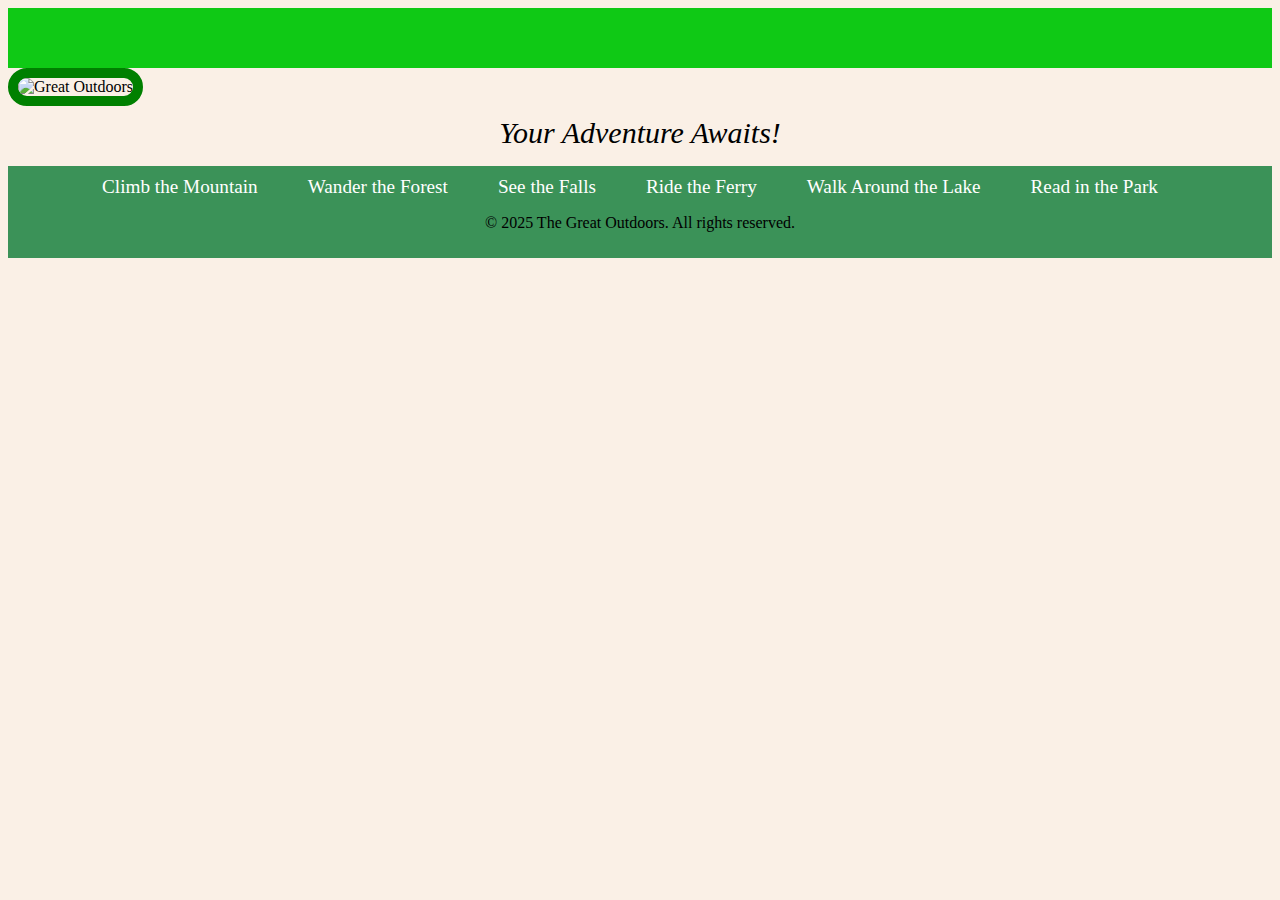
==== index.html @ 36f20b50 "Script changes committed" ====
<!DOCTYPE html>
<html>
<head>
    <meta charset="UTF-8">
    <meta name="viewport" content="width=device-width, initial-scale=1.0">

    <div class="banner">
<title>Welcome to the Great Outdoors!</title>
<link rel="stylesheet" type="text/css" href="styles/toplevel.css">
<script src="scripts/myscripts.js"></script>
    </div>
</head>



<body>

<main>

    <section>

<img src = "images/outdoors.jpg" alt="Great Outdoors" onmouseover="showAlt(this)" onmouseout="hideAlt(this)">
<figcaption>Your Adventure Awaits!</figcaption>

<p id="alttext"> </p>
    </section>

<section>
    <nav>
<ul>
<li><a href="mountain.html">Climb the Mountain</a></li>
<li><a href="forest.html">Wander the Forest</a></li>
<li><a href="falls.html">See the Falls</a></li>
<li><a href="ferry.html">Ride the Ferry</a></li>
<li><a href="lake.html">Walk Around the Lake</a></li>
<li><a href="park.html">Read in the Park</a></li>
</ul>
<footer>
    <p>&copy; 2025 The Great Outdoors. All rights reserved.</p>
</footer>
    </nav>
</section>
    </div>
</main>

</body>
</html>
---- styles/toplevel.css ----
.wrapper {
  width: 100%;
  display: flex;
  flex-direction: column;
  align-items: center;
  justify-content: flex-start;
  padding-bottom: 50px;
}

.banner {
  background-color: #0fc915;  
  color: rgb(169, 21, 21); 
  text-align: center;
  padding: 30px 0; 
}

h1 {
  margin: 0;
  font-size: 2.5em;
}



body {
  background-color: linen;
  font-family: Georgia, 'Times New Roman', Times, serif;
}

h1 {
  color: navy;
  font-size: 2.5em;
  text-align: center;
  margin-top: 20px;
}

img {
  width: 100%;
  max-width: 400px;
  height: auto;
  border: 10px solid green;
  border-radius: 20px;
}


img:hover {
  transform: scale(1.05);
}

figcaption {
  text-align: center;
  font-style: italic;
  font-size: 30px;
  color: black;
  margin-top: 10px;
}


nav {
  background-color: #3b9258;
  padding: 10px 0;
  text-align: center;
  position: sticky;
  top: 0;
  width: 100%;
  z-index: 100;
}

nav ul {
  list-style-type: none;
  margin: 0;
  padding: 0;
  display: flex;
  justify-content: center;
}

nav ul li {
  margin-right: 20px;
}

nav ul li a {
  color: white;
  text-decoration: none;
  font-size: 1.2em;
  padding: 8px 15px;
  border-radius: 5px;
  transition: background-color 0.3s ease;
}

nav ul li a:hover {
  background-color: #555;
  color: yellow;
}
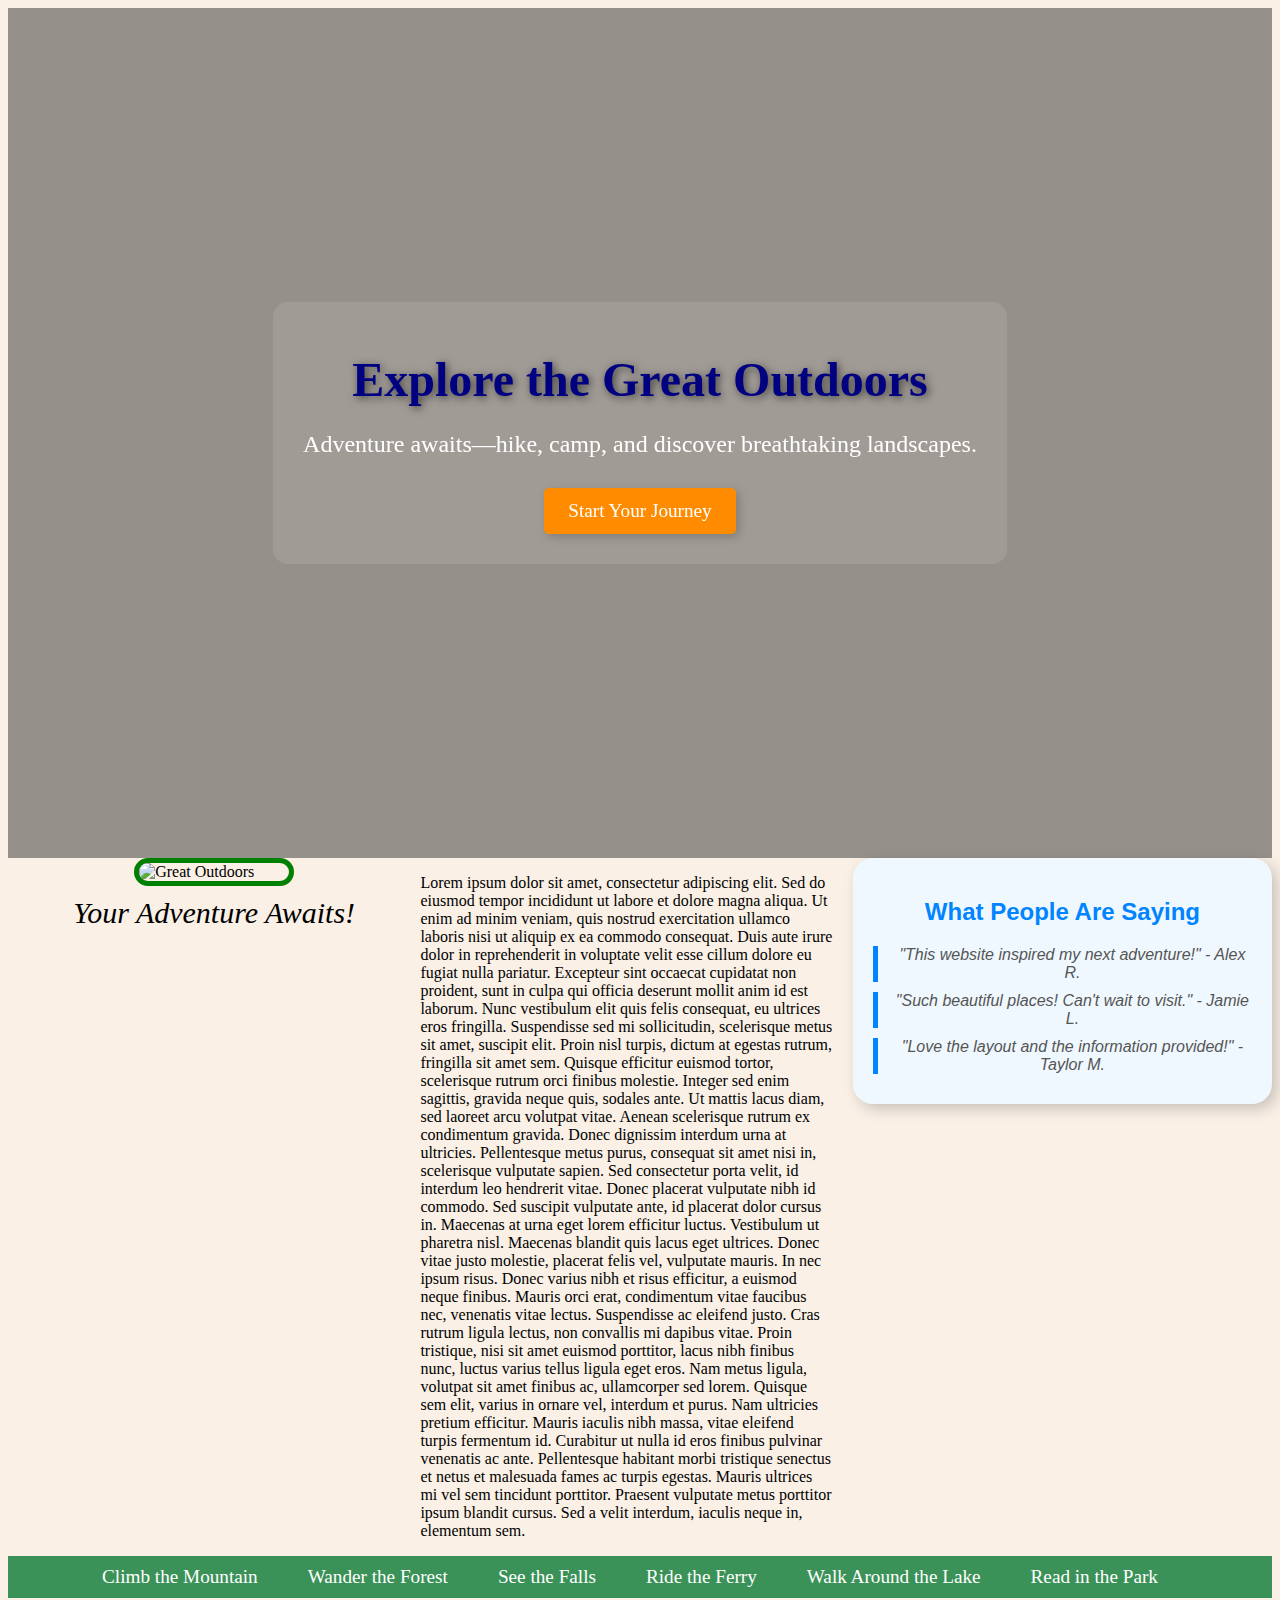
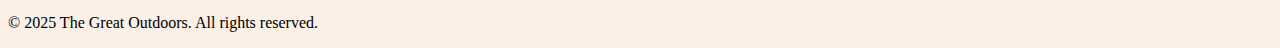
==== commit 1dd126d9: "Updated index and styles" ====
--- a/index.html
+++ b/index.html
@@ -3,45 +3,65 @@
 <head>
     <meta charset="UTF-8">
     <meta name="viewport" content="width=device-width, initial-scale=1.0">
-
-    <div class="banner">
-<title>Welcome to the Great Outdoors!</title>
-<link rel="stylesheet" type="text/css" href="styles/toplevel.css">
-<script src="scripts/myscripts.js"></script>
-    </div>
+    <title>Welcome to the Great Outdoors!</title>
+    <link rel="stylesheet" type="text/css" href="styles/toplevel.css">
+    <script src="scripts/myscripts.js"></script>
 </head>
 
+<body>
 
-
-<body>
+<header class="hero">
+    <div class="hero-content">
+        <h1>Explore the Great Outdoors</h1>
+        <p>Adventure awaits—hike, camp, and discover breathtaking landscapes.</p>
+        <a href="#explore" class="btn">Start Your Journey</a>
+    </div>
+</header>
 
 <main>
 
     <section>
-
-<img src = "images/outdoors.jpg" alt="Great Outdoors" onmouseover="showAlt(this)" onmouseout="hideAlt(this)">
-<figcaption>Your Adventure Awaits!</figcaption>
-
-<p id="alttext"> </p>
+        <img src="images/outdoors.jpg" alt="Great Outdoors" onmouseover="showAlt(this)" onmouseout="hideAlt(this)">
+        <figcaption>Your Adventure Awaits!</figcaption>
+        <p id="alttext"></p>
     </section>
 
-<section>
+    <section>
+        <p>
+            Lorem ipsum dolor sit amet, consectetur adipiscing elit. 
+            Sed do eiusmod tempor incididunt ut labore et dolore magna aliqua. 
+            Ut enim ad minim veniam, quis nostrud exercitation ullamco laboris nisi ut aliquip ex ea commodo consequat.
+            Duis aute irure dolor in reprehenderit in voluptate velit esse cillum dolore eu fugiat nulla pariatur. 
+            Excepteur sint occaecat cupidatat non proident, sunt in culpa qui officia deserunt mollit anim id est laborum.
+            Nunc vestibulum elit quis felis consequat, eu ultrices eros fringilla. Suspendisse sed mi sollicitudin, scelerisque metus sit amet, suscipit elit. Proin nisl turpis, dictum at egestas rutrum, fringilla sit amet sem. Quisque efficitur euismod tortor, scelerisque rutrum orci finibus molestie. Integer sed enim sagittis, gravida neque quis, sodales ante. Ut mattis lacus diam, sed laoreet arcu volutpat vitae. Aenean scelerisque rutrum ex condimentum gravida. Donec dignissim interdum urna at ultricies. Pellentesque metus purus, consequat sit amet nisi in, scelerisque vulputate sapien. Sed consectetur porta velit, id interdum leo hendrerit vitae. Donec placerat vulputate nibh id commodo. Sed suscipit vulputate ante, id placerat dolor cursus in. Maecenas at urna eget lorem efficitur luctus. Vestibulum ut pharetra nisl. Maecenas blandit quis lacus eget ultrices.
+
+            Donec vitae justo molestie, placerat felis vel, vulputate mauris. In nec ipsum risus. Donec varius nibh et risus efficitur, a euismod neque finibus. Mauris orci erat, condimentum vitae faucibus nec, venenatis vitae lectus. Suspendisse ac eleifend justo. Cras rutrum ligula lectus, non convallis mi dapibus vitae. Proin tristique, nisi sit amet euismod porttitor, lacus nibh finibus nunc, luctus varius tellus ligula eget eros. Nam metus ligula, volutpat sit amet finibus ac, ullamcorper sed lorem. Quisque sem elit, varius in ornare vel, interdum et purus. Nam ultricies pretium efficitur. Mauris iaculis nibh massa, vitae eleifend turpis fermentum id. Curabitur ut nulla id eros finibus pulvinar venenatis ac ante. Pellentesque habitant morbi tristique senectus et netus et malesuada fames ac turpis egestas. Mauris ultrices mi vel sem tincidunt porttitor. Praesent vulputate metus porttitor ipsum blandit cursus. Sed a velit interdum, iaculis neque in, elementum sem. 
+        </p>
+    </section>
+
+    <aside>
+        <h2>What People Are Saying</h2>
+        <blockquote>"This website inspired my next adventure!" - Alex R.</blockquote>
+        <blockquote>"Such beautiful places! Can't wait to visit." - Jamie L.</blockquote>
+        <blockquote>"Love the layout and the information provided!" - Taylor M.</blockquote>
+    </aside>
+
     <nav>
-<ul>
-<li><a href="mountain.html">Climb the Mountain</a></li>
-<li><a href="forest.html">Wander the Forest</a></li>
-<li><a href="falls.html">See the Falls</a></li>
-<li><a href="ferry.html">Ride the Ferry</a></li>
-<li><a href="lake.html">Walk Around the Lake</a></li>
-<li><a href="park.html">Read in the Park</a></li>
-</ul>
+        <ul>
+            <li><a href="mountain.html">Climb the Mountain</a></li>
+            <li><a href="forest.html">Wander the Forest</a></li>
+            <li><a href="falls.html">See the Falls</a></li>
+            <li><a href="ferry.html">Ride the Ferry</a></li>
+            <li><a href="lake.html">Walk Around the Lake</a></li>
+            <li><a href="park.html">Read in the Park</a></li>
+        </ul>
+    </nav>
+
+</main>
+
 <footer>
     <p>&copy; 2025 The Great Outdoors. All rights reserved.</p>
 </footer>
-    </nav>
-</section>
-    </div>
-</main>
 
 </body>
-</html>+</html>
--- a/styles/toplevel.css
+++ b/styles/toplevel.css
@@ -1,25 +1,81 @@
 .wrapper {
-  width: 100%;
+  max-width: 1170px; /* Allows responsiveness */
   display: flex;
   flex-direction: column;
   align-items: center;
   justify-content: flex-start;
   padding-bottom: 50px;
+  padding-left: 16px;
+  padding-right: 16px;
+  margin: auto; /* Center content */
 }
 
 .banner {
-  background-color: #0fc915;  
+  background-color: #447146;  
   color: rgb(169, 21, 21); 
   text-align: center;
-  padding: 30px 0; 
+  padding: 20px 0; 
 }
 
-h1 {
-  margin: 0;
-  font-size: 2.5em;
+.hero {
+  background: url('images/outdoors-hero.jpg') no-repeat center center/cover;
+  height: 90vh;
+  display: flex;
+  align-items: center;
+  justify-content: center;
+  text-align: center;
+  color: white;
+  padding: 20px;
+  position: relative;
 }
 
+.hero::before {
+  content: "";
+  position: absolute;
+  top: 0;
+  left: 0;
+  width: 100%;
+  height: 100%;
+  background: rgba(0, 0, 0, 0.4);
+}
 
+.hero-content {
+  position: relative;
+  z-index: 1;
+  background: rgba(255, 255, 255, 0.1);
+  padding: 30px;
+  border-radius: 15px;
+  backdrop-filter: blur(5px);
+}
+
+.hero h1 {
+  font-size: 3rem;
+  margin-bottom: 10px;
+  text-shadow: 2px 2px 8px rgba(0, 0, 0, 0.6);
+}
+
+.hero p {
+  font-size: 1.5rem;
+  margin-bottom: 20px;
+}
+
+.btn {
+  display: inline-block;
+  padding: 12px 24px;
+  background: #ff8c00;
+  color: white;
+  text-decoration: none;
+  font-size: 1.2rem;
+  border-radius: 5px;
+  transition: 0.3s ease;
+  box-shadow: 3px 3px 10px rgba(0, 0, 0, 0.2);
+  margin-top: 10px;
+}
+
+.btn:hover {
+  background: #e67e00;
+  transform: scale(1.05);
+}
 
 body {
   background-color: linen;
@@ -34,13 +90,14 @@
 }
 
 img {
-  width: 100%;
-  max-width: 400px;
+  width: 150px;
+  max-width: 300px;
   height: auto;
-  border: 10px solid green;
+  border: 5px solid green;
   border-radius: 20px;
+  display: block;
+  margin: auto;
 }
-
 
 img:hover {
   transform: scale(1.05);
@@ -53,7 +110,6 @@
   color: black;
   margin-top: 10px;
 }
-
 
 nav {
   background-color: #3b9258;
@@ -91,5 +147,40 @@
   color: yellow;
 }
 
+/* Improved Aside Positioning */
+main {
+  display: flex;
+  flex-wrap: wrap;
+  justify-content: space-between;
+  align-items: flex-start;
+}
 
+section {
+  flex: 1;
+  max-width: 65%;
+}
 
+aside {
+  flex: 1;
+  max-width: 30%;
+  background-color: #f0f8ff;
+  border-radius: 20px;
+  padding: 20px;
+  margin-left: 20px;
+  box-shadow: 5px 5px 15px rgba(0, 0, 0, 0.2);
+  text-align: center;
+  font-family: 'Comic Sans MS', cursive, sans-serif;
+}
+
+aside h2 {
+  color: #0084ff;
+}
+
+blockquote {
+  font-style: italic;
+  color: #555;
+  border-left: 5px solid #0084ff;
+  padding-left: 15px;
+  margin: 10px auto;
+  max-width: 600px;
+}
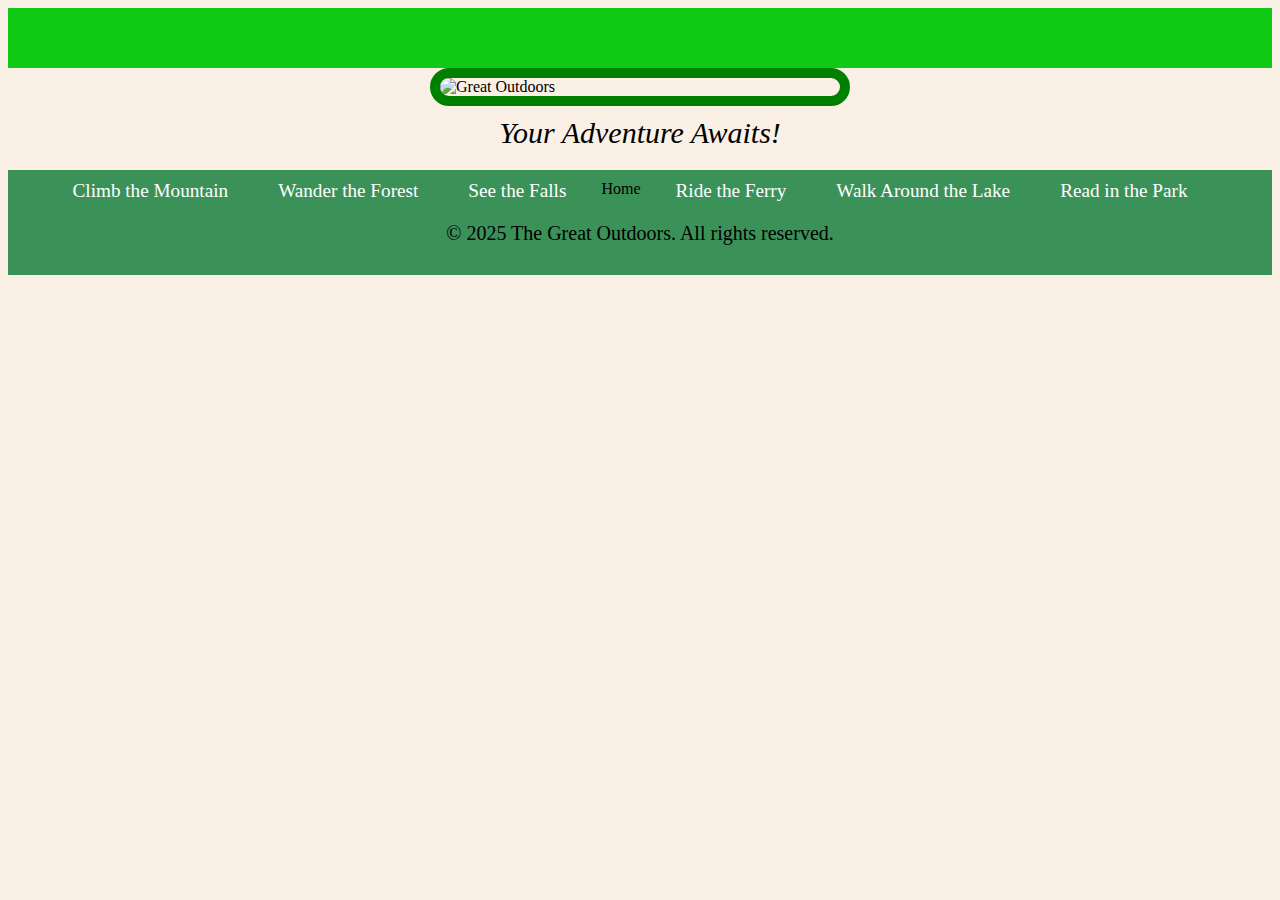
==== commit 385bce66: "Reformatted code to improve readability, removed self links that don't lead to a new page" ====
--- a/index.html
+++ b/index.html
@@ -3,65 +3,46 @@
 <head>
     <meta charset="UTF-8">
     <meta name="viewport" content="width=device-width, initial-scale=1.0">
-    <title>Welcome to the Great Outdoors!</title>
-    <link rel="stylesheet" type="text/css" href="styles/toplevel.css">
-    <script src="scripts/myscripts.js"></script>
+
+    <div class="banner">
+<title>Welcome to the Great Outdoors!</title>
+<link rel="stylesheet" type="text/css" href="styles/toplevel.css">
+<script src="scripts/myscripts.js"></script>
+    </div>
 </head>
 
+
+
 <body>
-
-<header class="hero">
-    <div class="hero-content">
-        <h1>Explore the Great Outdoors</h1>
-        <p>Adventure awaits—hike, camp, and discover breathtaking landscapes.</p>
-        <a href="#explore" class="btn">Start Your Journey</a>
-    </div>
-</header>
 
 <main>
 
     <section>
-        <img src="images/outdoors.jpg" alt="Great Outdoors" onmouseover="showAlt(this)" onmouseout="hideAlt(this)">
-        <figcaption>Your Adventure Awaits!</figcaption>
-        <p id="alttext"></p>
+
+<img src = "images/outdoors.jpg" alt="Great Outdoors" onmouseover="showAlt(this)" onmouseout="hideAlt(this)">
+<figcaption>Your Adventure Awaits!</figcaption>
+
+<p id="alttext"> </p>
     </section>
 
-    <section>
-        <p>
-            Lorem ipsum dolor sit amet, consectetur adipiscing elit. 
-            Sed do eiusmod tempor incididunt ut labore et dolore magna aliqua. 
-            Ut enim ad minim veniam, quis nostrud exercitation ullamco laboris nisi ut aliquip ex ea commodo consequat.
-            Duis aute irure dolor in reprehenderit in voluptate velit esse cillum dolore eu fugiat nulla pariatur. 
-            Excepteur sint occaecat cupidatat non proident, sunt in culpa qui officia deserunt mollit anim id est laborum.
-            Nunc vestibulum elit quis felis consequat, eu ultrices eros fringilla. Suspendisse sed mi sollicitudin, scelerisque metus sit amet, suscipit elit. Proin nisl turpis, dictum at egestas rutrum, fringilla sit amet sem. Quisque efficitur euismod tortor, scelerisque rutrum orci finibus molestie. Integer sed enim sagittis, gravida neque quis, sodales ante. Ut mattis lacus diam, sed laoreet arcu volutpat vitae. Aenean scelerisque rutrum ex condimentum gravida. Donec dignissim interdum urna at ultricies. Pellentesque metus purus, consequat sit amet nisi in, scelerisque vulputate sapien. Sed consectetur porta velit, id interdum leo hendrerit vitae. Donec placerat vulputate nibh id commodo. Sed suscipit vulputate ante, id placerat dolor cursus in. Maecenas at urna eget lorem efficitur luctus. Vestibulum ut pharetra nisl. Maecenas blandit quis lacus eget ultrices.
-
-            Donec vitae justo molestie, placerat felis vel, vulputate mauris. In nec ipsum risus. Donec varius nibh et risus efficitur, a euismod neque finibus. Mauris orci erat, condimentum vitae faucibus nec, venenatis vitae lectus. Suspendisse ac eleifend justo. Cras rutrum ligula lectus, non convallis mi dapibus vitae. Proin tristique, nisi sit amet euismod porttitor, lacus nibh finibus nunc, luctus varius tellus ligula eget eros. Nam metus ligula, volutpat sit amet finibus ac, ullamcorper sed lorem. Quisque sem elit, varius in ornare vel, interdum et purus. Nam ultricies pretium efficitur. Mauris iaculis nibh massa, vitae eleifend turpis fermentum id. Curabitur ut nulla id eros finibus pulvinar venenatis ac ante. Pellentesque habitant morbi tristique senectus et netus et malesuada fames ac turpis egestas. Mauris ultrices mi vel sem tincidunt porttitor. Praesent vulputate metus porttitor ipsum blandit cursus. Sed a velit interdum, iaculis neque in, elementum sem. 
-        </p>
-    </section>
-
-    <aside>
-        <h2>What People Are Saying</h2>
-        <blockquote>"This website inspired my next adventure!" - Alex R.</blockquote>
-        <blockquote>"Such beautiful places! Can't wait to visit." - Jamie L.</blockquote>
-        <blockquote>"Love the layout and the information provided!" - Taylor M.</blockquote>
-    </aside>
-
+<section>
     <nav>
-        <ul>
-            <li><a href="mountain.html">Climb the Mountain</a></li>
-            <li><a href="forest.html">Wander the Forest</a></li>
-            <li><a href="falls.html">See the Falls</a></li>
-            <li><a href="ferry.html">Ride the Ferry</a></li>
-            <li><a href="lake.html">Walk Around the Lake</a></li>
-            <li><a href="park.html">Read in the Park</a></li>
-        </ul>
-    </nav>
-
-</main>
-
+<ul>
+<li><a href="mountain.html">Climb the Mountain</a></li>
+<li><a href="forest.html">Wander the Forest</a></li>
+<li><a href="falls.html">See the Falls</a></li>
+<li>Home</li>
+<li><a href="ferry.html">Ride the Ferry</a></li>
+<li><a href="lake.html">Walk Around the Lake</a></li>
+<li><a href="park.html">Read in the Park</a></li>
+</ul>
 <footer>
     <p>&copy; 2025 The Great Outdoors. All rights reserved.</p>
 </footer>
+    </nav>
+</section>
+    </div>
+</main>
 
 </body>
-</html>
+</html>--- a/styles/toplevel.css
+++ b/styles/toplevel.css
@@ -1,81 +1,25 @@
 .wrapper {
-  max-width: 1170px; /* Allows responsiveness */
+  width: 100%;
   display: flex;
   flex-direction: column;
   align-items: center;
   justify-content: flex-start;
   padding-bottom: 50px;
-  padding-left: 16px;
-  padding-right: 16px;
-  margin: auto; /* Center content */
 }
 
 .banner {
-  background-color: #447146;  
+  background-color: #0fc915;  
   color: rgb(169, 21, 21); 
   text-align: center;
-  padding: 20px 0; 
+  padding: 30px 0; 
 }
 
-.hero {
-  background: url('images/outdoors-hero.jpg') no-repeat center center/cover;
-  height: 90vh;
-  display: flex;
-  align-items: center;
-  justify-content: center;
-  text-align: center;
-  color: white;
-  padding: 20px;
-  position: relative;
+h1 {
+  margin: 0;
+  font-size: 2.5em;
 }
 
-.hero::before {
-  content: "";
-  position: absolute;
-  top: 0;
-  left: 0;
-  width: 100%;
-  height: 100%;
-  background: rgba(0, 0, 0, 0.4);
-}
 
-.hero-content {
-  position: relative;
-  z-index: 1;
-  background: rgba(255, 255, 255, 0.1);
-  padding: 30px;
-  border-radius: 15px;
-  backdrop-filter: blur(5px);
-}
-
-.hero h1 {
-  font-size: 3rem;
-  margin-bottom: 10px;
-  text-shadow: 2px 2px 8px rgba(0, 0, 0, 0.6);
-}
-
-.hero p {
-  font-size: 1.5rem;
-  margin-bottom: 20px;
-}
-
-.btn {
-  display: inline-block;
-  padding: 12px 24px;
-  background: #ff8c00;
-  color: white;
-  text-decoration: none;
-  font-size: 1.2rem;
-  border-radius: 5px;
-  transition: 0.3s ease;
-  box-shadow: 3px 3px 10px rgba(0, 0, 0, 0.2);
-  margin-top: 10px;
-}
-
-.btn:hover {
-  background: #e67e00;
-  transform: scale(1.05);
-}
 
 body {
   background-color: linen;
@@ -87,17 +31,26 @@
   font-size: 2.5em;
   text-align: center;
   margin-top: 20px;
+  margin-bottom: 30px;
+}
+
+p {
+  text-align: center;
+  font-size: 20px;
+  font-family: Georgia, 'Times New Roman', Times, serif;
 }
 
 img {
-  width: 150px;
-  max-width: 300px;
+  width: 100%;
+  max-width: 400px;
   height: auto;
-  border: 5px solid green;
+  border: 10px solid green;
   border-radius: 20px;
-  display: block;
+  display:block;
   margin: auto;
+  width: 50%;
 }
+
 
 img:hover {
   transform: scale(1.05);
@@ -110,6 +63,7 @@
   color: black;
   margin-top: 10px;
 }
+
 
 nav {
   background-color: #3b9258;
@@ -147,40 +101,5 @@
   color: yellow;
 }
 
-/* Improved Aside Positioning */
-main {
-  display: flex;
-  flex-wrap: wrap;
-  justify-content: space-between;
-  align-items: flex-start;
-}
 
-section {
-  flex: 1;
-  max-width: 65%;
-}
 
-aside {
-  flex: 1;
-  max-width: 30%;
-  background-color: #f0f8ff;
-  border-radius: 20px;
-  padding: 20px;
-  margin-left: 20px;
-  box-shadow: 5px 5px 15px rgba(0, 0, 0, 0.2);
-  text-align: center;
-  font-family: 'Comic Sans MS', cursive, sans-serif;
-}
-
-aside h2 {
-  color: #0084ff;
-}
-
-blockquote {
-  font-style: italic;
-  color: #555;
-  border-left: 5px solid #0084ff;
-  padding-left: 15px;
-  margin: 10px auto;
-  max-width: 600px;
-}
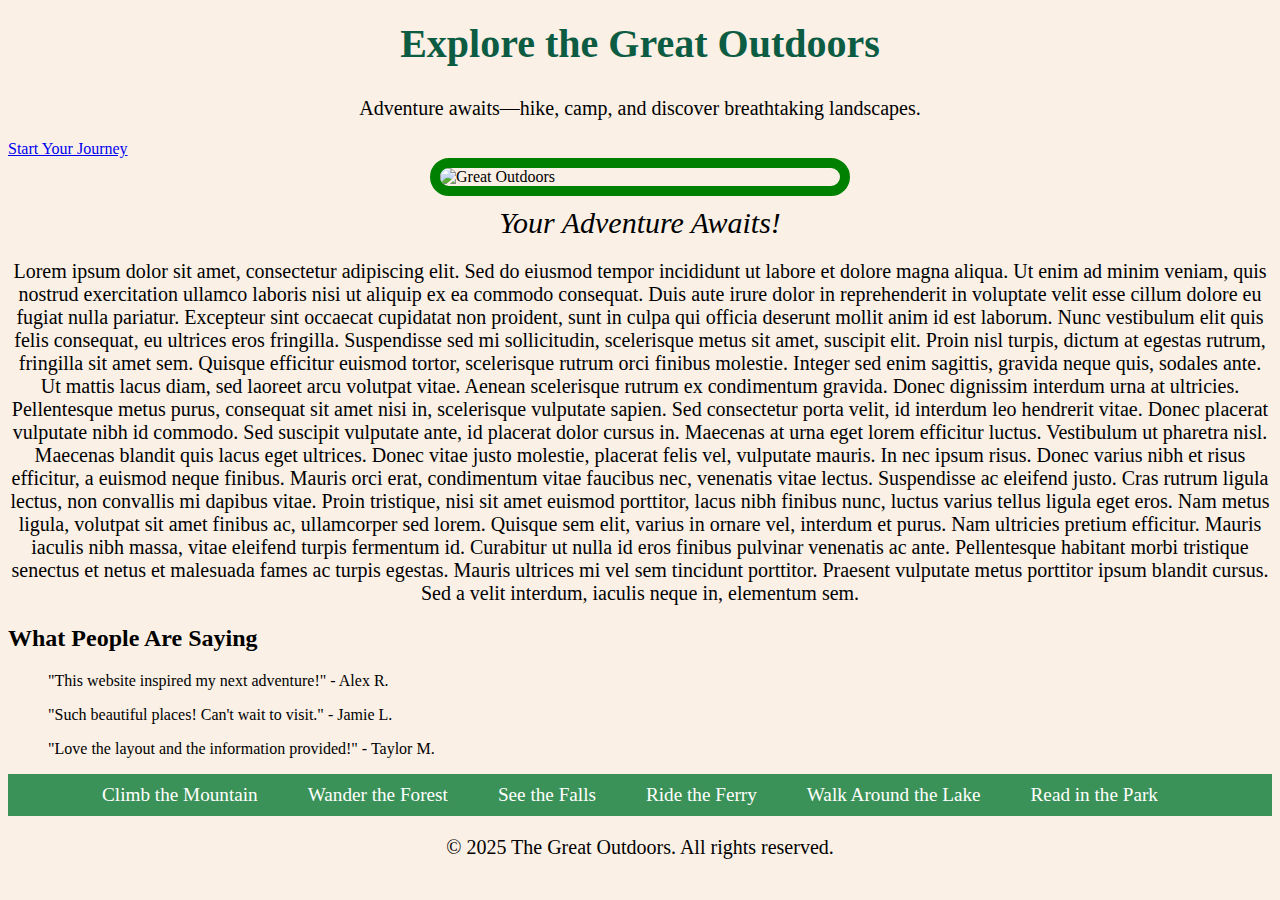
==== commit 58598d2e: "branch stuff" ====
--- a/index.html
+++ b/index.html
@@ -1,41 +1,66 @@
 <!DOCTYPE html>
-<html>
+<html lang="en">
 <head>
     <meta charset="UTF-8">
     <meta name="viewport" content="width=device-width, initial-scale=1.0">
-
-    <div class="banner">
-<title>Welcome to the Great Outdoors!</title>
-<link rel="stylesheet" type="text/css" href="styles/toplevel.css">
-<script src="scripts/myscripts.js"></script>
-    </div>
+    <title>Welcome to the Great Outdoors!</title>
+    <link rel="stylesheet" type="text/css" href="styles/toplevel.css">
+    <script src="scripts/myscripts.js"></script>
 </head>
 
 
 
 <body>
 
+<header class="hero">
+    <div class="hero-content">
+        <h1>Explore the Great Outdoors</h1>
+        <p>Adventure awaits—hike, camp, and discover breathtaking landscapes.</p>
+        <a href="#explore" class="btn">Start Your Journey</a>
+    </div>
+</header>
+
 <main>
 
     <section>
-
-<img src = "images/outdoors.jpg" alt="Great Outdoors" onmouseover="showAlt(this)" onmouseout="hideAlt(this)">
-<figcaption>Your Adventure Awaits!</figcaption>
-
-<p id="alttext"> </p>
+        <img src="images/outdoors.jpg" alt="Great Outdoors" onmouseover="showAlt(this)" onmouseout="hideAlt(this)">
+        <figcaption>Your Adventure Awaits!</figcaption>
+        <p id="alttext"></p>
     </section>
 
-<section>
+    <section>
+        <p>
+            Lorem ipsum dolor sit amet, consectetur adipiscing elit. 
+            Sed do eiusmod tempor incididunt ut labore et dolore magna aliqua. 
+            Ut enim ad minim veniam, quis nostrud exercitation ullamco laboris nisi ut aliquip ex ea commodo consequat.
+            Duis aute irure dolor in reprehenderit in voluptate velit esse cillum dolore eu fugiat nulla pariatur. 
+            Excepteur sint occaecat cupidatat non proident, sunt in culpa qui officia deserunt mollit anim id est laborum.
+            Nunc vestibulum elit quis felis consequat, eu ultrices eros fringilla. Suspendisse sed mi sollicitudin, scelerisque metus sit amet, suscipit elit. Proin nisl turpis, dictum at egestas rutrum, fringilla sit amet sem. Quisque efficitur euismod tortor, scelerisque rutrum orci finibus molestie. Integer sed enim sagittis, gravida neque quis, sodales ante. Ut mattis lacus diam, sed laoreet arcu volutpat vitae. Aenean scelerisque rutrum ex condimentum gravida. Donec dignissim interdum urna at ultricies. Pellentesque metus purus, consequat sit amet nisi in, scelerisque vulputate sapien. Sed consectetur porta velit, id interdum leo hendrerit vitae. Donec placerat vulputate nibh id commodo. Sed suscipit vulputate ante, id placerat dolor cursus in. Maecenas at urna eget lorem efficitur luctus. Vestibulum ut pharetra nisl. Maecenas blandit quis lacus eget ultrices.
+
+            Donec vitae justo molestie, placerat felis vel, vulputate mauris. In nec ipsum risus. Donec varius nibh et risus efficitur, a euismod neque finibus. Mauris orci erat, condimentum vitae faucibus nec, venenatis vitae lectus. Suspendisse ac eleifend justo. Cras rutrum ligula lectus, non convallis mi dapibus vitae. Proin tristique, nisi sit amet euismod porttitor, lacus nibh finibus nunc, luctus varius tellus ligula eget eros. Nam metus ligula, volutpat sit amet finibus ac, ullamcorper sed lorem. Quisque sem elit, varius in ornare vel, interdum et purus. Nam ultricies pretium efficitur. Mauris iaculis nibh massa, vitae eleifend turpis fermentum id. Curabitur ut nulla id eros finibus pulvinar venenatis ac ante. Pellentesque habitant morbi tristique senectus et netus et malesuada fames ac turpis egestas. Mauris ultrices mi vel sem tincidunt porttitor. Praesent vulputate metus porttitor ipsum blandit cursus. Sed a velit interdum, iaculis neque in, elementum sem. 
+        </p>
+    </section>
+
+    <aside>
+        <h2>What People Are Saying</h2>
+        <blockquote>"This website inspired my next adventure!" - Alex R.</blockquote>
+        <blockquote>"Such beautiful places! Can't wait to visit." - Jamie L.</blockquote>
+        <blockquote>"Love the layout and the information provided!" - Taylor M.</blockquote>
+    </aside>
+
     <nav>
-<ul>
-<li><a href="mountain.html">Climb the Mountain</a></li>
-<li><a href="forest.html">Wander the Forest</a></li>
-<li><a href="falls.html">See the Falls</a></li>
-<li>Home</li>
-<li><a href="ferry.html">Ride the Ferry</a></li>
-<li><a href="lake.html">Walk Around the Lake</a></li>
-<li><a href="park.html">Read in the Park</a></li>
-</ul>
+        <ul>
+            <li><a href="mountain.html">Climb the Mountain</a></li>
+            <li><a href="forest.html">Wander the Forest</a></li>
+            <li><a href="falls.html">See the Falls</a></li>
+            <li><a href="ferry.html">Ride the Ferry</a></li>
+            <li><a href="lake.html">Walk Around the Lake</a></li>
+            <li><a href="park.html">Read in the Park</a></li>
+        </ul>
+    </nav>
+
+</main>
+
 <footer>
     <p>&copy; 2025 The Great Outdoors. All rights reserved.</p>
 </footer>
--- a/styles/toplevel.css
+++ b/styles/toplevel.css
@@ -27,7 +27,7 @@
 }
 
 h1 {
-  color: navy;
+  color: rgb(12, 92, 67);
   font-size: 2.5em;
   text-align: center;
   margin-top: 20px;
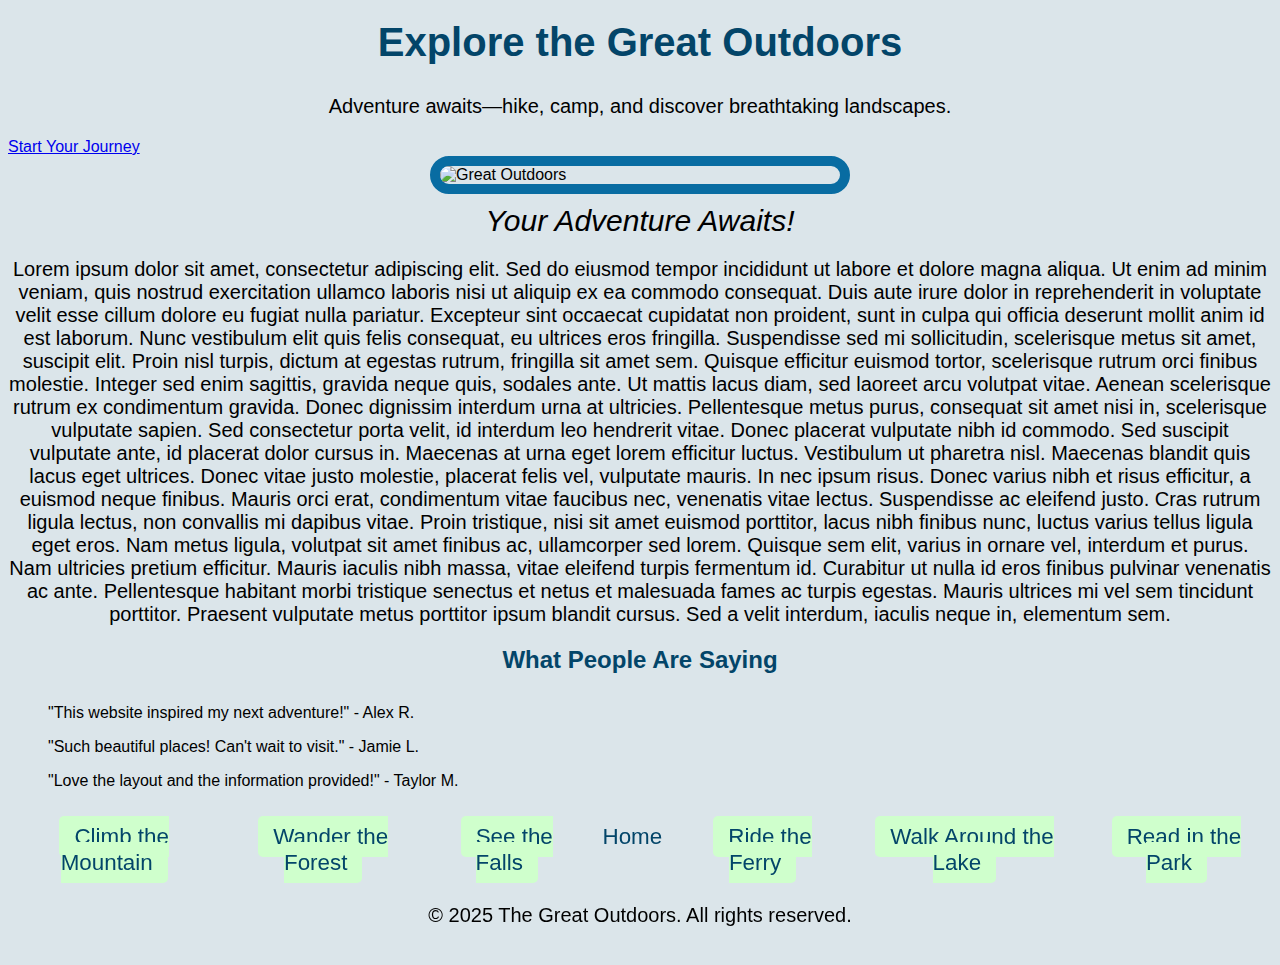
==== commit 313a7c25: "Merge branch 'Sprint4' of https://github.com/JuJuCanyon/IT115-Team3 into Sprint4" ====
--- a/index.html
+++ b/index.html
@@ -49,18 +49,15 @@
     </aside>
 
     <nav>
-        <ul>
-            <li><a href="mountain.html">Climb the Mountain</a></li>
-            <li><a href="forest.html">Wander the Forest</a></li>
-            <li><a href="falls.html">See the Falls</a></li>
-            <li><a href="ferry.html">Ride the Ferry</a></li>
-            <li><a href="lake.html">Walk Around the Lake</a></li>
-            <li><a href="park.html">Read in the Park</a></li>
-        </ul>
-    </nav>
-
-</main>
-
+<ul>
+<li><a href="mountain.html">Climb the Mountain</a></li>
+<li><a href="forest.html">Wander the Forest</a></li>
+<li><a href="falls.html">See the Falls</a></li>
+<li>Home</li>
+<li><a href="ferry.html">Ride the Ferry</a></li>
+<li><a href="lake.html">Walk Around the Lake</a></li>
+<li><a href="park.html">Read in the Park</a></li>
+</ul>
 <footer>
     <p>&copy; 2025 The Great Outdoors. All rights reserved.</p>
 </footer>
--- a/styles/toplevel.css
+++ b/styles/toplevel.css
@@ -8,10 +8,16 @@
 }
 
 .banner {
-  background-color: #0fc915;  
+  background-color: rgb(111, 148, 96);
   color: rgb(169, 21, 21); 
   text-align: center;
   padding: 30px 0; 
+}
+
+.footer {
+  background-color: rgb(101, 122, 98);
+  text-align: center;
+  padding: 15px 0; 
 }
 
 h1 {
@@ -22,13 +28,26 @@
 
 
 body {
-  background-color: linen;
-  font-family: Georgia, 'Times New Roman', Times, serif;
+  background-color: rgb(219, 229, 234);
+  font-family: Arial, Helvetica, sans-serif;
 }
 
 h1 {
-  color: rgb(12, 92, 67);
+  color: rgb(3, 69, 105);
   font-size: 2.5em;
+  text-align: center;
+  margin-top: 20px;
+  margin-bottom: 30px;
+}
+
+.bannerHeading {
+  margin-bottom: 0px;
+  margin-top: 30px;
+}
+
+h2 {
+  color: rgb(3, 69, 105);
+  font-size: 1.5em;
   text-align: center;
   margin-top: 20px;
   margin-bottom: 30px;
@@ -37,14 +56,20 @@
 p {
   text-align: center;
   font-size: 20px;
-  font-family: Georgia, 'Times New Roman', Times, serif;
+  font-family: Arial, Helvetica, sans-serif;
+}
+
+footer p {
+  text-align: center;
+  font-size: 20px;
+  font-family: Arial, Helvetica, sans-serif;
 }
 
 img {
   width: 100%;
   max-width: 400px;
   height: auto;
-  border: 10px solid green;
+  border: 10px solid rgb(8, 108, 162);
   border-radius: 20px;
   display:block;
   margin: auto;
@@ -66,7 +91,6 @@
 
 
 nav {
-  background-color: #3b9258;
   padding: 10px 0;
   text-align: center;
   position: sticky;
@@ -84,13 +108,20 @@
 }
 
 nav ul li {
-  margin-right: 20px;
-}
+  color: rgb(3, 69, 105);
+  text-decoration: none;
+  font-size: 1.4em;
+  padding: 8px 15px;
+  border-radius: 5px;
+  transition: background-color 0.3s ease;
+} 
 
 nav ul li a {
-  color: white;
+  color: rgb(3, 69, 105);
+  background-color:rgb(207, 255, 204);
   text-decoration: none;
-  font-size: 1.2em;
+  /*font-size: 1.2em; */
+  /*repeating font size in both sections that feature nav ul li doubles the effects */
   padding: 8px 15px;
   border-radius: 5px;
   transition: background-color 0.3s ease;
@@ -101,5 +132,68 @@
   color: yellow;
 }
 
+form {
+  width:25%;
+  padding-left: 37.5%;
+}
+
+.rememberbtn {
+  margin-left: auto;
+  margin-right: auto;
+}
+
+form input[type=text], input[type=password] {
+  width:100%;
+  padding: 12px 20px;
+  display: inline-block;
+  border: 1px solid #ccc;
+  box-sizing: border-box;
+}
+
+form button {
+  background-color: rgb(8, 108, 162);
+  color: white;
+  padding: 14px 20px;
+  margin: auto;
+  border: none;
+  cursor: pointer;
+  font-size: 150%;
+  width: 25%;
+}
+
+form button:hover {
+  opacity: 0.8;
+}
+
+.cancelbtn {
+  width: auto;
+  margin-left: 16px;
+  padding: 10px 18px;
+  background-color: rgb(101, 122, 98);;
+}
+
+.container {
+  padding-top: 16px;
+  padding-bottom: 16px;
+  margin: auto;
+}
+
+span.psw {
+  padding-right: 16px;
+  padding-top: 16px;
+  float:right;
+}
+
+@media screen and (max-width: 300px) {
+  span.psw {
+    display: block;
+    float: none;
+  }
+  .cancelbtn {
+    width: 100%;
+  }
+}
 
 
+
+
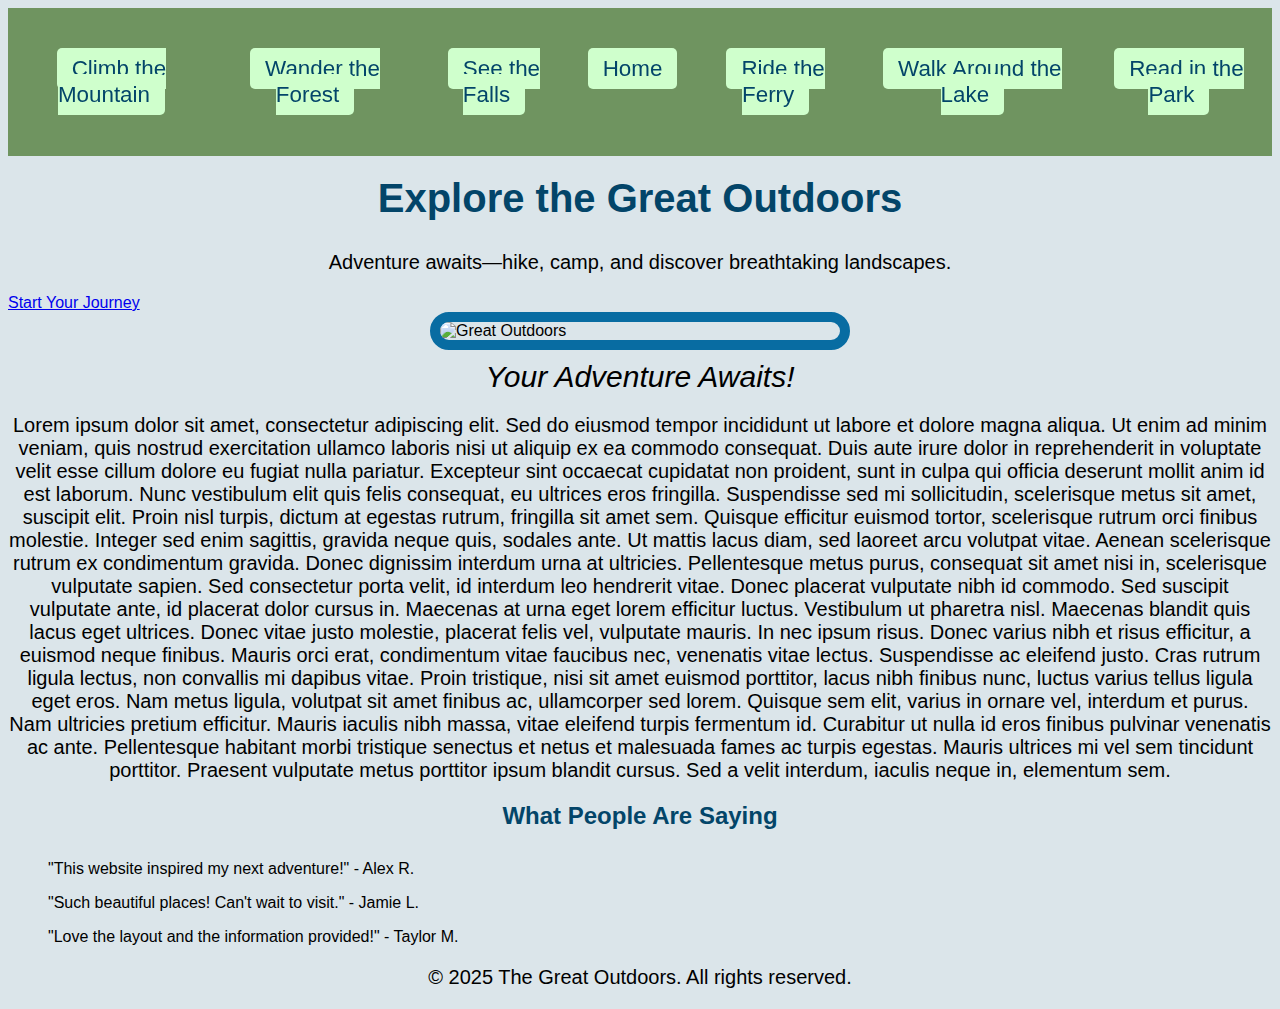
==== commit a976a748: "moved nav to the top" ====
--- a/index.html
+++ b/index.html
@@ -8,7 +8,23 @@
     <script src="scripts/myscripts.js"></script>
 </head>
 
-
+<div class="banner">
+    <link rel="stylesheet" type="text/css" href="styles/toplevel.css">
+    <script src="scripts/myscripts.js"></script>
+    <section>
+        <nav>
+            <ul>
+                <li><a href="mountain.html">Climb the Mountain</a></li>
+                <li><a href="forest.html">Wander the Forest</a></li>
+                <li><a href="falls.html">See the Falls</a></li>
+                <li><a href="index.html">Home</a></li>
+                <li><a href="ferry.html">Ride the Ferry</a></li>
+                <li><a href="lake.html">Walk Around the Lake</a></li>
+                <li><a href="park.html">Read in the Park</a></li>
+            </ul>
+        </nav>
+    </section>
+</div>
 
 <body>
 
@@ -48,20 +64,12 @@
         <blockquote>"Love the layout and the information provided!" - Taylor M.</blockquote>
     </aside>
 
-    <nav>
-<ul>
-<li><a href="mountain.html">Climb the Mountain</a></li>
-<li><a href="forest.html">Wander the Forest</a></li>
-<li><a href="falls.html">See the Falls</a></li>
-<li>Home</li>
-<li><a href="ferry.html">Ride the Ferry</a></li>
-<li><a href="lake.html">Walk Around the Lake</a></li>
-<li><a href="park.html">Read in the Park</a></li>
-</ul>
+
+
 <footer>
     <p>&copy; 2025 The Great Outdoors. All rights reserved.</p>
 </footer>
-    </nav>
+    
 </section>
     </div>
 </main>
